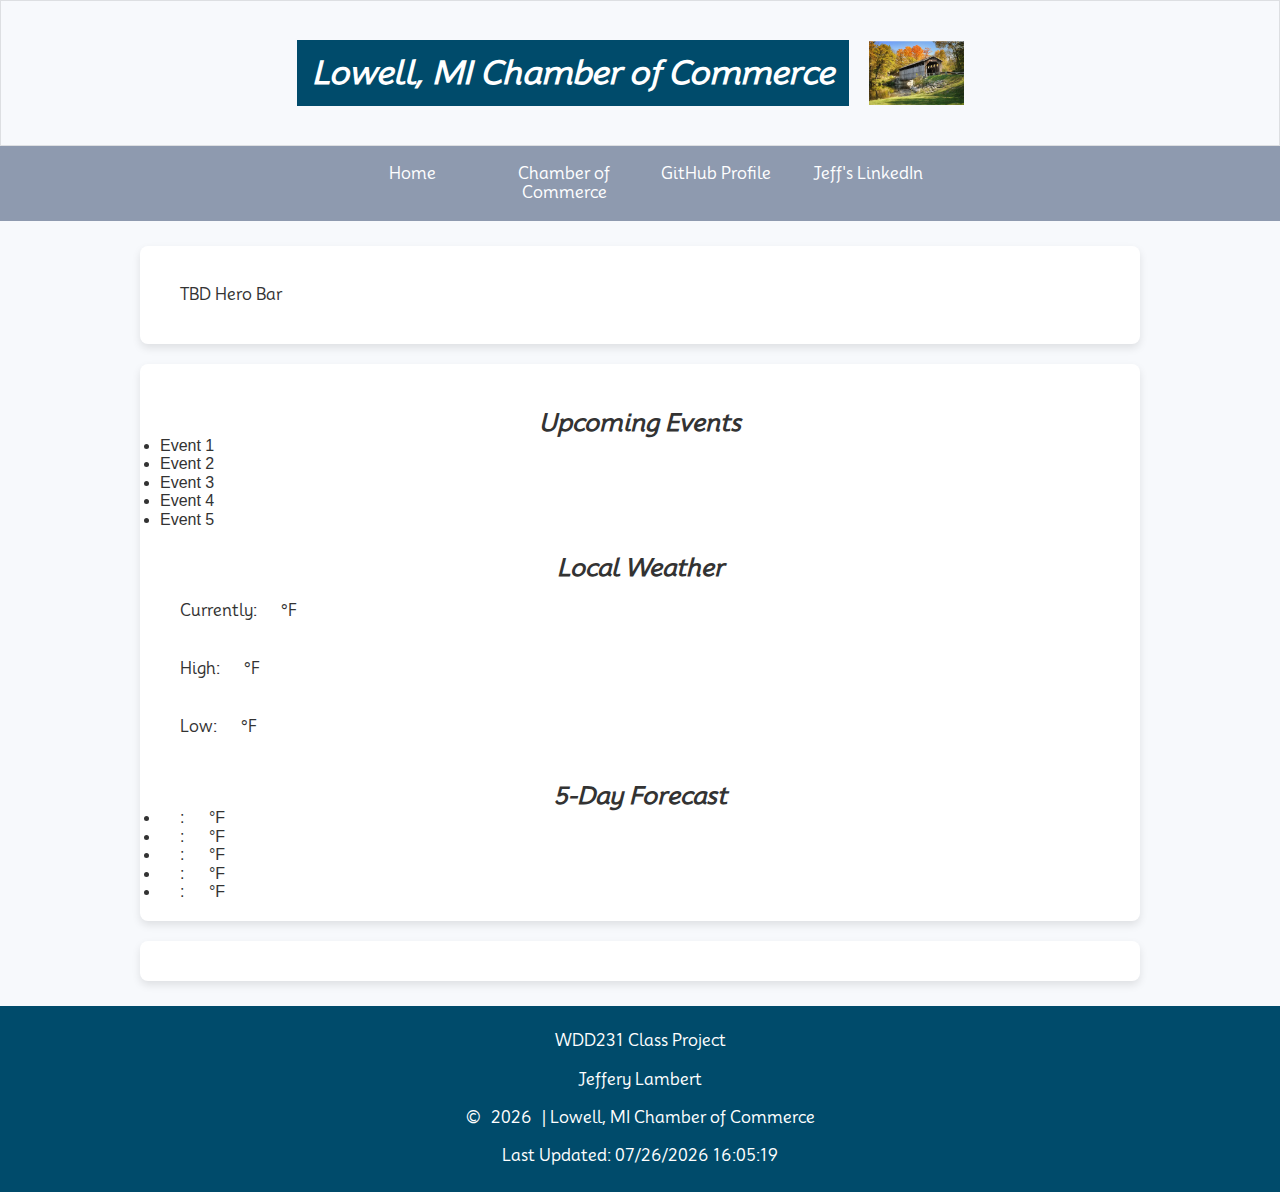
==== chamber/index.html @ c0307c0e "Beginning of Week 3 work on the chamber website. Placeholders in most spots, will work out the remai" ====
<!DOCTYPE html>
<html lang="en">
<head>
    <meta charset="UTF-8">
    <meta name="viewport" content="width=device-width, initial-scale=1.0">

    <meta name="author" content="Jeff Lambert">
    <meta name="description" content="WDD 231 - Jeff Lambert - Directory, Chamber of Commerce">
    <title>WDD 231 - Chamber Directory - Jeff Lambert</title>

    <!-- Facebook meta tagging -->
    <meta property="og:title" content="WDD 231 - Chamber of Commerce Home Page - Jeff Lambert">
    <meta property="og:image" content="https://lamberj1986.github.io/wdd231/chamber/images/lowell-mi-bridge.webp">
    <meta property="og:type" content="website">
    <meta property="og:url" content="https://lamberj1986.github.io/wdd231/chamber/index.html">

    <!-- Favicon Link -->
    <link rel="icon" href="images/lowell.ico">

    <!-- CSS Links -->
    <link rel="stylesheet" href="styles/chamber.css">
    <link rel="stylesheet" href="../styles/base.css">
    <link rel="stylesheet" href="../styles/normalize.css">

    <!-- Fonts Import -->
    <link rel="preconnect" href="https://fonts.googleapis.com">
    <link rel="preconnect" href="https://fonts.gstatic.com" crossorigin>
    <link href="https://fonts.googleapis.com/css2?family=Merriweather:ital,wght@0,300;0,400;0,700;0,900;1,300;1,400;1,700;1,900&family=Mooli&family=Oswald:wght@200..700&display=swap" rel="stylesheet">

    <!-- JS Links -->
    <script defer="" src="scripts/chamber.js"></script>
</head>
<body>
    <header>
        <!-- Hamburger Menu Button -->
        <button class="hamburger" aria-label="Menu" aria-expanded="false" aria-controls="nav-menu">
            <span class="bar"></span>
            <span class="bar"></span>
            <span class="bar"></span>
        </button>
        <h1>Lowell, MI Chamber of Commerce</h1>
        <img src="images/lowell-mi-bridge.webp" alt="Lowell, MI Famous Wooden Bridge" width="95">
    </header>

    <nav>
        <ul id="nav-menu">
            <li><a href="https://lamberj1986.github.io/wdd231/index.html">Home</a></li>
            <li><a href="https://lamberj1986.github.io/wdd231/chamber/directory.html">Chamber of Commerce</a></li>
            <li><a href="https://github.com/lamberj1986">GitHub Profile</a></li>
            <li><a href="https://www.linkedin.com/in/jefferylambert">Jeff's LinkedIn</a></li>
        </ul>
    </nav>

    <main>
        <section id="heroBar">
            <p>TBD Hero Bar</p>
        </section>
        <section id="eventsWeather">
            <div id="events">
                <h2>Upcoming Events</h2>
                <ul>
                    <li>Event 1</li>
                    <li>Event 2</li>
                    <li>Event 3</li>
                    <li>Event 4</li>
                    <li>Event 5</li>
                </ul>
            </div>
            <div id="currentWeather">
                <h2>Local Weather</h2>
                <p>Currently: <span id="currentTemp"></span>°F</p>
                <p>High: <span id="highTemp"></span>°F</p>
                <p>Low: <span id="lowTemp"></span>°F</p>
            </div>
            <div id="weatherForecast">
                <h2>5-Day Forecast</h2>
                <ul>
                    <li><span id="day1"></span>: <span id="day1Temp"></span>°F</li>
                    <li><span id="day2"></span>: <span id="day2Temp"></span>°F</li>
                    <li><span id="day3"></span>: <span id="day3Temp"></span>°F</li>
                    <li><span id="day4"></span>: <span id="day4Temp"></span>°F</li>
                    <li><span id="day5"></span>: <span id="day5Temp"></span>°F</li>
                </ul>
            </div>
        </section>
        <section id="topThree" class="grid">
            <!-- Top 3 member cards will be dynamically inserted here -->
        </section>
    </main>

    <footer>
        <p>WDD231 Class Project</p>
        <p>Jeffery Lambert</p>
        <p>©<span id="currentYear"></span>| Lowell, MI Chamber of Commerce</p>
        <p><span id="lastModified"></span></p>
    </footer>
</body>
</html>
---- chamber/styles/chamber.css ----
/* Colors */
:root {
    --primary-color: #004b6b; 
    --secondary-color: #8e9aaf; 
    --accent-color: #a2d5f2;
    --background-color: #f7f9fc;
    --text-color: #333333;
  }
  
/* Apply fonts */
@import url('https://fonts.googleapis.com/css2?family=Poppins&family=Mooli&display=swap');

/* General Styles */
body {
    font-family: 'Poppins', sans-serif;
    background-color: var(--background-color);
    color: var(--text-color);
    margin: 0;
    padding: 0;
}

header, footer {
    background-color: var(--primary-color);
    color: white;
    text-align: center;
    padding: 1rem 0;
}

/* Hamburger menu styling */
.hamburger {
    display: none;
    flex-direction: column;
    gap: 4px;
    background: none;
    border: none;
    cursor: pointer;
}

.hamburger .bar {
    width: 25px;
    height: 3px;
    background-color: var(--text-color);
}

/* Grid/List View Styling */
#directory {
    display: grid;
    gap: 10px;
    margin: 10px;
    max-width: 90%;
}

#directory.grid {
    grid-template-columns: repeat(auto-fill, minmax(250px, 1fr));
}

#directory.list {
    grid-template-columns: 1fr;
}

/* Member Card Styling */
.member-card {
    border: 1px solid var(--secondary-color);
    border-radius: 8px;
    padding: 0.1rem;
    background-color: white;
    text-align: center;
    box-shadow: 0 4px 6px rgba(0, 0, 0, 0.1);
    width: 275px;
    height: 275px;
    overflow: hidden;
}

.member-card img {
    max-width: 100%;
    height: auto;
    border-radius: 4px;
    margin: -1.5rem;
    padding: 25px 0 10px 0;
}

.member-card h2 {
    margin: 1rem;
}

.member-card p {
    margin: -1.6rem 0;
}

/* View Toggle */
.view-toggle {
    text-align: center;
    margin: 20px;
}

.view-toggle button {
    margin: 0 5px;
    padding: 0.5rem 1rem;
    background-color: var(--accent-color);
    border: none;
    border-radius: 4px;
    cursor: pointer;
}

.view-toggle button:hover {
    background-color: var(--secondary-color);
    color: white;
}

/* Media Queries for Small Screens */
@media (max-width: 768px) {
    #directory {
        grid-template-columns: 1fr; 
    }

    .member-card {
        width: 100%; 
        height: 14rem; 
    }

    .hamburger {
        display: flex;
    }

    #nav-menu {
        display: none;
        flex-direction: column;
        background-color: var(--background-color);
        position: absolute;
        top: 60px;
        left: 0;
        width: 100%;
    }

    #nav-menu.active {
        display: flex;
    }
}
---- styles/base.css ----
/* Colors */
:root {
  --primary-color: #004b6b; 
  --secondary-color: #8e9aaf; 
  --accent-color: #a2d5f2;
  --background-color: #f7f9fc;
  --text-color: #333333;
}

/* Apply fonts */
@import url('https://fonts.googleapis.com/css2?family=Poppins&family=Mooli&display=swap');

/* Base Styles */
* {
  margin: 0;
  padding: 0;
  box-sizing: border-box;
}

body {
  margin: 0;
  background-color: var(--background-color);
  color: var(--text-color);
}

h1, h2 {
  font-family: "Mooli", sans-serif;
  font-weight: 900;
  font-style: italic;
  text-align: center;
}

h1 {
  color: white;
  font-size: 2rem;
}

h2 {
  margin: 25px 0 0;
}

p, figcaption, span, a {
  font-family: "Mooli", sans-serif;
  font-weight: 300;
  font-style: normal;
}

p {
  padding: 20px;
}

span {
  padding: 10px;
}

figcaption {
  text-align: center;
  font-style: italic;
}

/* Links */
a {
  color: white;
  text-decoration: none;
}

a:hover {
  color: var(--hover-color);
  text-decoration: underline;
}

li a {
  color: blue;
  text-decoration: underline;
}

li a:visited {
  color: purple;
}

/* Images */
img {
  margin: 20px;
  border: 1px gray solid;
  /* height: 200px; */
}

/* Header */
header {
  background-color: var(--background-color);
  color: white;
  display: flex;
  align-items: center;
  justify-content: center;
  text-align: center;
  padding: 20px;
  border: 1px solid rgba(0, 0, 0, 0.1);
  margin: 0;
}

header h1 {
  margin: 0;
  padding: 15px;
  height: 100%;
  background-color: var(--primary-color);
  font: 1.8rem;
}

/* Navigation */
nav {
  display: flex;
  justify-content: space-around;
  height: 75px;
  align-items: center;
  padding: 10px 0;
  background-color: var(--secondary-color);
}

nav ul {
  display: flex;
  list-style-type: none;
  padding: 0;
  margin: 0;
}

nav a {
  display: block;
  color: #fff;
  text-align: center;
  padding: 10px 20px;
  text-decoration: none;
}

nav a:hover {
  text-decoration: overline;
  background-color: var(--accent-color);
}

.active {
  color: yellow;
}

/* Larger Views */
@media (min-width: 640px) {
  nav ul {
      display: flex;
  }
  nav ul li {
      flex: 1 1 100%;
  }
}

/* Hamburger Menu */
.hamburger {
  display: none;
}

@media (max-width: 640px) {
  .hamburger {
      display: block;
  }

  #nav-menu {
      display: none;
      flex-direction: column;
      width: 100%;
      background-color: var(--secondary-color);
  }

  #nav-menu.show {
      display: flex;
  }
}

/* Style for the active menu item */
#nav-menu a.active {
  font-weight: bold;
  color: var(--primary-color);
  border-bottom: 2px solid var(--accent-color);
}

/* Section Styling */
section {
  margin: 20px auto;
  padding: 20px;
  max-width: 1000px;
  border-radius: 8px;
  box-shadow: 0px 4px 8px rgba(0, 0, 0, 0.1);
  background-color: white;
}

/* Two-Column Layout */
.specialDisp {
  display: flex;
  flex-wrap: wrap;
  gap: 20px;
}

.twoCol {
  display: flex;
  flex-direction: column; 
  gap: 20px;
  flex: 1 1 100%; 
}

.twoCol h2 {
  background-color: var(--primary-color);
  color: white;
  padding: 10px;
  margin: -16px -16px 16px;
  text-align: center;
  border-top-left-radius: 8px;
  border-top-right-radius: 8px;
}

.oneCol {
  width: 100%; 
  margin-top: 20px; 
}

/* Large screens - Display sections side by side */
@media (min-width: 1024px) {
  .twoCol {
    flex-direction: column; 
    flex: 1 1 48%; 
  }

  .oneCol {
    width: 100%; 
  }
}

/* Small screens - Stack sections vertically */
@media (max-width: 640px) {
  .specialDisp {
    flex-direction: column;
  }
}

/* Course List as Button Grid */
#courseList {
  display: grid;
  grid-template-columns: repeat(auto-fit, minmax(120px, 1fr));
  gap: 16px;
  padding: 0;
  margin-top: 10px;
  list-style-type: none;
}

#courseList li {
  display: flex;
  align-items: center;
  justify-content: center;
  padding: 2.5rem 1.25rem;
  background-color: var(--secondary-color);
  color: white;
  border-radius: 8px;
  text-align: center;
  font-size: 0.9rem;
  font-weight: bold;
  height: 50px;
  line-height: 1.2;
  cursor: pointer;
  transition: background-color 0.3s ease;
}

#courseList li:hover {
  background-color: var(--accent-color);
}

.filter-buttons {
  display: flex;
  justify-content: center;
  gap: 10px;
  margin-top: 20px;
}

.filter-buttons button {
  padding: 10px 20px;
  font-size: 1rem;
  background-color: var(--primary-color);
  color: white;
  border: none;
  border-radius: 8px;
  cursor: pointer;
  transition: background-color 0.3s ease;
}

.filter-buttons button:hover {
  background-color: var(--accent-color);
}

/* Course Status */
.completed, #courseList .completed {
  color: white;
  font-weight: bold;
  background-color: #6ba368;
}

.incomplete, #courseList .incomplete {
  color: white;
  font-weight: normal;
  background-color: #d9534f;
}

/* Main Layout */
main {
  margin: 25px 15px;
  min-height: 600px;
  max-width: 98%;
  display: grid;
  grid-template-columns: 1fr 1fr 1fr;
  grid-gap: 10px;
}

@media (max-width: 1000px) {
  #city-info {
      display: block;
  }

  figcaption {
      text-align: left !important;
      padding-left: 30px;
  }
}

/* Footer */
footer {
  display: flex;
  justify-content: center;
  flex-direction: column;
  align-items: center;
  background-color: var(--primary-color);
  color: white;
}

footer p {
  padding: 10px;
  margin: 0;
}

/* Weather Card Styles */
.weather-card {
  width: 200px;
  height: 295px;
  padding: 8px;
  margin: 5px;
  border-radius: 8px;
  display: flex;
  flex-direction: column;
  align-items: center;
  justify-content: space-between;
  background-color: var(#fff);
  transition: background-color 0.3s ease;

  box-shadow: 0 2px 4px rgba(0, 0, 0, 0.1);
  text-align: center;
  overflow: hidden;
}

.weather-card h3 {
  background-color: var(--primary-color);
  color: white;
  padding: 10px;
  text-align: center;
  border-top-left-radius: 8px;
  border-top-right-radius: 8px;
}

.weather-icon {
  width: 75px;
  height: 75px;
  display: block;
  margin: 10px auto;
}

.weather-card p {
  font-size: 16px;
  line-height: 15px;
  margin: -1.75rem 0;
}

.weather-card #weather-info {
  font-size: 1rem;
  color: var(--secondary-color);
}
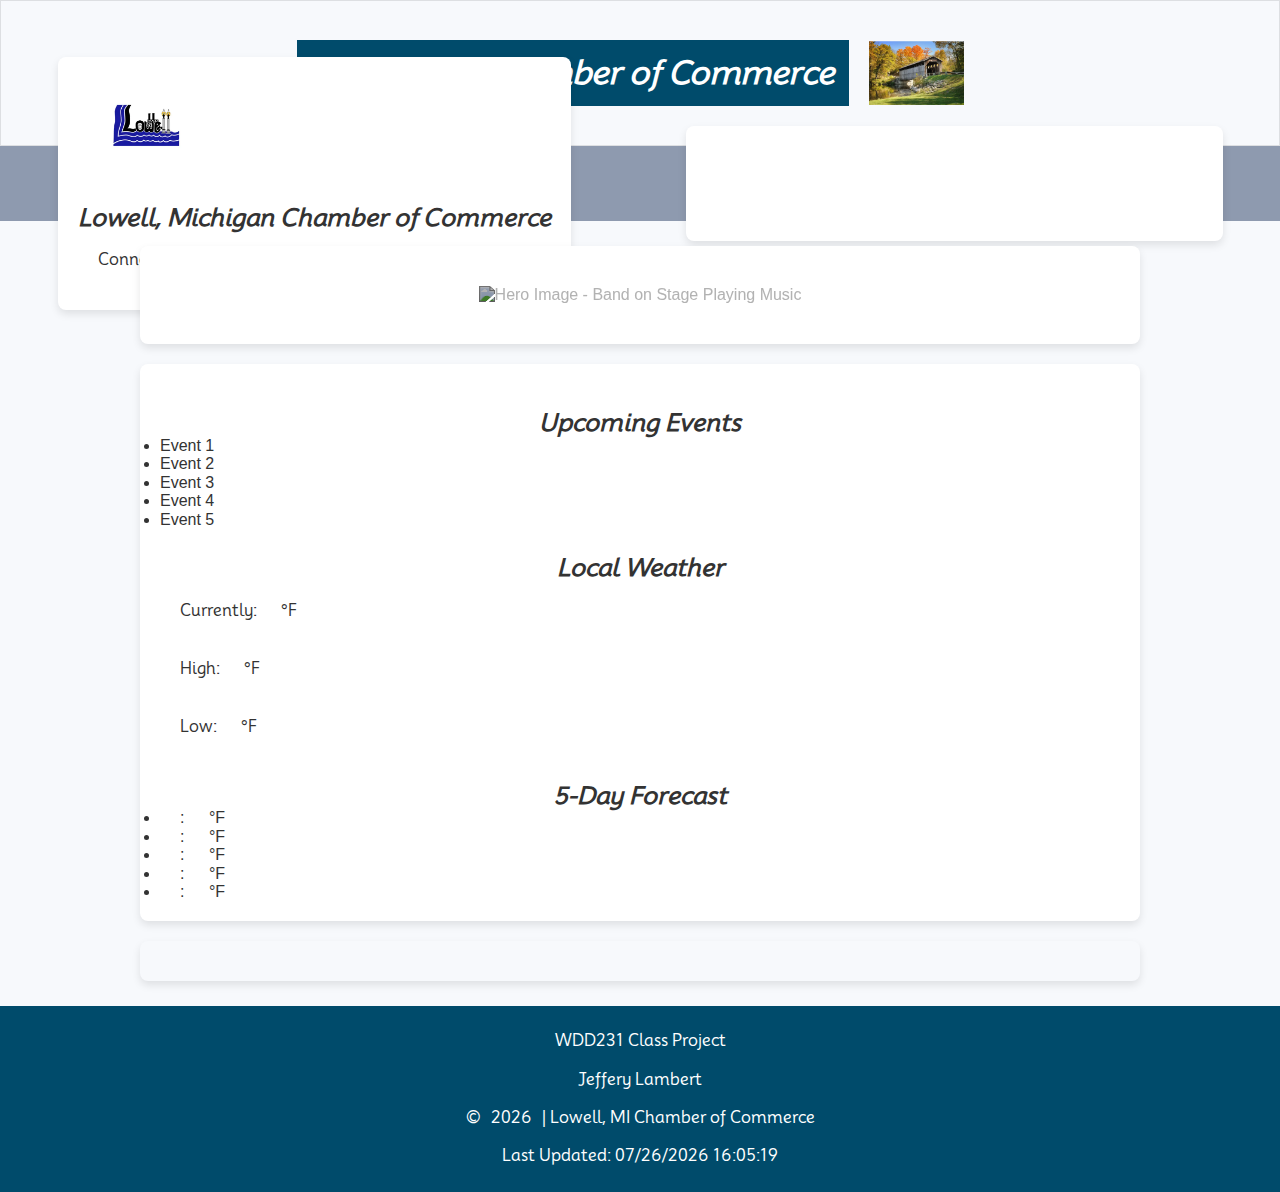
==== commit 1a98fa78: "Continued work on week 3 items. Work in progress, need to debug the top three businesses being displ" ====
--- a/chamber/index.html
+++ b/chamber/index.html
@@ -43,17 +43,31 @@
     </header>
 
     <nav>
-        <ul id="nav-menu">
-            <li><a href="https://lamberj1986.github.io/wdd231/index.html">Home</a></li>
-            <li><a href="https://lamberj1986.github.io/wdd231/chamber/directory.html">Chamber of Commerce</a></li>
-            <li><a href="https://github.com/lamberj1986">GitHub Profile</a></li>
-            <li><a href="https://www.linkedin.com/in/jefferylambert">Jeff's LinkedIn</a></li>
-        </ul>
+        <section id="rightNav">
+            <div>
+                <img src="images/lowell-mi-logo.webp" alt="Lowell, MI Chamber of Commerce Logo" width="95">
+            </div>
+            <div>
+                <h2>Lowell, Michigan Chamber of Commerce</h2>
+                <p>Connecting Business and Community</p>
+            </div>
+        </section>
+        <section id="leftNav">    
+            <ul id="nav-menu">
+                <li><a href="https://lamberj1986.github.io/wdd231/chamber/index.html">Home</a></li>
+                <li><a href="https://lamberj1986.github.io/wdd231/chamber/directory.html">Directory</a></li>
+                <li><a href="https://lamberj1986.github.io/wdd231/chamber/index.html">Join - Coming Soon</a></li>
+                <li><a href="https://www.google.com/">Discover</a></li>
+            </ul>
+        </section>
     </nav>
 
     <main>
         <section id="heroBar">
-            <p>TBD Hero Bar</p>
+            <img src="https://picsum.photos/id/452/1538/1020/?blur=3" alt="Hero Image - Band on Stage Playing Music" id="heroImage">
+            
+            <!-- Additional documentation found here: https://picsum.photos/ 
+                Fullsize image: https://picsum.photos/id/452/4096/2722/ -->
         </section>
         <section id="eventsWeather">
             <div id="events">
--- a/chamber/styles/chamber.css
+++ b/chamber/styles/chamber.css
@@ -5,7 +5,7 @@
     --accent-color: #a2d5f2;
     --background-color: #f7f9fc;
     --text-color: #333333;
-  }
+}
   
 /* Apply fonts */
 @import url('https://fonts.googleapis.com/css2?family=Poppins&family=Mooli&display=swap');
@@ -40,6 +40,30 @@
     width: 25px;
     height: 3px;
     background-color: var(--text-color);
+}
+
+/* Hero Bar Styling */
+#heroBar {
+    position: relative;
+    text-align: center;
+    color: white;
+}
+
+#heroImage {
+    width: 100%;
+    height: auto;
+    object-fit: cover;
+    filter: brightness(0.7);
+}
+
+#heroBar h1 {
+    position: absolute;
+    top: 50%;
+    left: 50%;
+    transform: translate(-50%, -50%);
+    font-size: 2rem;
+    font-weight: bold;
+    text-shadow: 2px 2px 4px rgba(0, 0, 0, 0.7);
 }
 
 /* Grid/List View Styling */
@@ -87,6 +111,37 @@
     margin: -1.6rem 0;
 }
 
+/* Top Three Section */
+#topThree {
+    display: grid;
+    grid-template-columns: repeat(auto-fit, minmax(250px, 1fr));
+    gap: 20px;
+    padding: 20px;
+    background-color: var(--background-color);
+}
+
+#topThree .member-card {
+    padding: 1rem;
+    background-color: var(--accent-color);
+    color: var(--primary-color);
+    border: 1px solid var(--secondary-color);
+    border-radius: 8px;
+    text-align: center;
+    transition: transform 0.3s ease, box-shadow 0.3s ease;
+}
+
+#topThree .member-card:hover {
+    transform: scale(1.05);
+    box-shadow: 0 4px 8px rgba(0, 0, 0, 0.2);
+}
+
+#topThree .member-card img {
+    max-width: 100%;
+    height: auto;
+    border-radius: 4px;
+    margin-bottom: 0.5rem;
+}
+
 /* View Toggle */
 .view-toggle {
     text-align: center;
@@ -113,6 +168,10 @@
         grid-template-columns: 1fr; 
     }
 
+    #topThree {
+        grid-template-columns: 1fr;
+    }
+
     .member-card {
         width: 100%; 
         height: 14rem; 
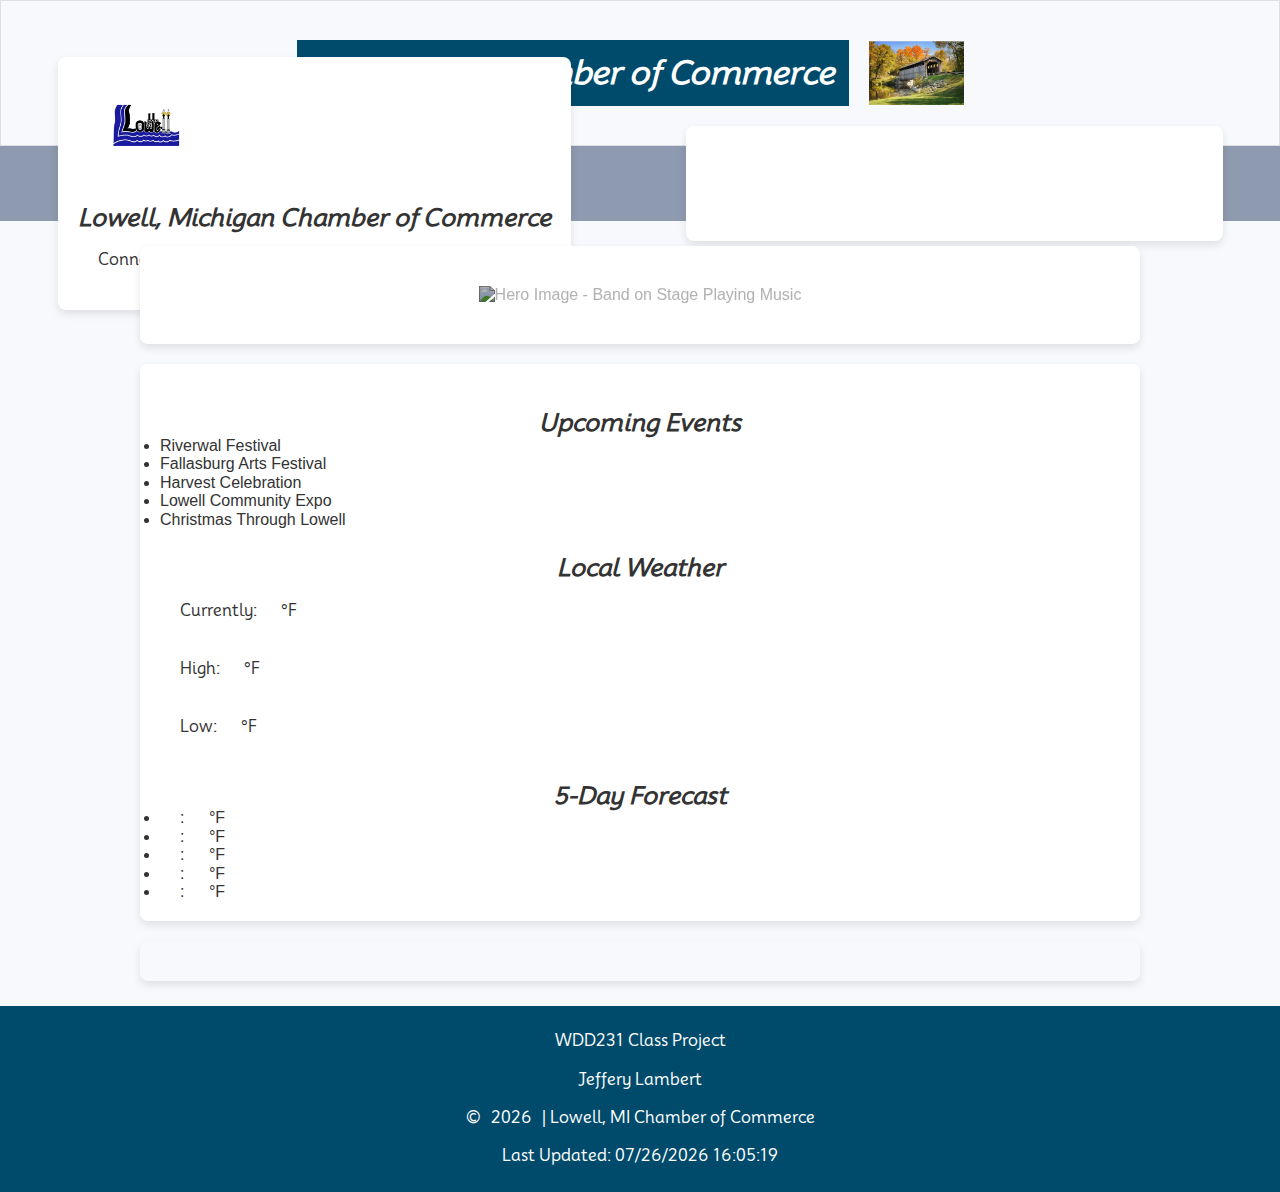
==== commit 8c2a4584: "Publishing week 3 changes knowing there are still issues with the weather and business data." ====
--- a/chamber/index.html
+++ b/chamber/index.html
@@ -73,11 +73,11 @@
             <div id="events">
                 <h2>Upcoming Events</h2>
                 <ul>
-                    <li>Event 1</li>
-                    <li>Event 2</li>
-                    <li>Event 3</li>
-                    <li>Event 4</li>
-                    <li>Event 5</li>
+                    <li>Riverwal Festival</li>
+                    <li>Fallasburg Arts Festival</li>
+                    <li>Harvest Celebration</li>
+                    <li>Lowell Community Expo</li>
+                    <li>Christmas Through Lowell</li>
                 </ul>
             </div>
             <div id="currentWeather">
--- a/chamber/styles/chamber.css
+++ b/chamber/styles/chamber.css
@@ -50,8 +50,8 @@
 }
 
 #heroImage {
-    width: 100%;
-    height: auto;
+    width: 95%;
+    height: 350px;
     object-fit: cover;
     filter: brightness(0.7);
 }
@@ -113,26 +113,22 @@
 
 /* Top Three Section */
 #topThree {
-    display: grid;
-    grid-template-columns: repeat(auto-fit, minmax(250px, 1fr));
+    display: flex;
+    flex-wrap: wrap;
+    justify-content: center;
     gap: 20px;
     padding: 20px;
     background-color: var(--background-color);
 }
 
 #topThree .member-card {
+    flex: 1 1 calc(33% - 20px);
+    max-width: 300px;
+    background-color: var(--accent-color);
     padding: 1rem;
-    background-color: var(--accent-color);
-    color: var(--primary-color);
-    border: 1px solid var(--secondary-color);
-    border-radius: 8px;
-    text-align: center;
-    transition: transform 0.3s ease, box-shadow 0.3s ease;
-}
-
-#topThree .member-card:hover {
-    transform: scale(1.05);
-    box-shadow: 0 4px 8px rgba(0, 0, 0, 0.2);
+    border-radius: 8px;
+    text-align: center;
+    box-shadow: 0 4px 8px rgba(0, 0, 0, 0.1);
 }
 
 #topThree .member-card img {
@@ -168,13 +164,8 @@
         grid-template-columns: 1fr; 
     }
 
-    #topThree {
-        grid-template-columns: 1fr;
-    }
-
-    .member-card {
-        width: 100%; 
-        height: 14rem; 
+    #topThree .member-card {
+        flex: 1 1 100%;
     }
 
     .hamburger {
@@ -194,4 +185,70 @@
     #nav-menu.active {
         display: flex;
     }
-}+}
+
+/* Weather/Events Section */
+.flex-container {
+    display: flex;
+    flex-wrap: wrap;
+    gap: 20px;
+}
+
+#events {
+    flex: 1;
+}
+
+.weather-card {
+    flex: 1;
+    padding: 1rem;
+    background-color: var(--accent-color);
+    border: 1px solid var(--secondary-color);
+    border-radius: 8px;
+    box-shadow: 0 4px 6px rgba(0, 0, 0, 0.1);
+}
+
+/* Weather Card Styles */
+.weather-card {
+    width: 200px;
+    height: 295px;
+    padding: 8px;
+    margin: 5px;
+    border-radius: 8px;
+    display: flex;
+    flex-direction: column;
+    align-items: center;
+    justify-content: space-between;
+    background-color: var(#fff);
+    transition: background-color 0.3s ease;
+  
+    box-shadow: 0 2px 4px rgba(0, 0, 0, 0.1);
+    text-align: center;
+    overflow: hidden;
+  }
+  
+  .weather-card h3 {
+    background-color: var(--primary-color);
+    color: white;
+    padding: 10px;
+    text-align: center;
+    border-top-left-radius: 8px;
+    border-top-right-radius: 8px;
+  }
+  
+  .weather-icon {
+    width: 75px;
+    height: 75px;
+    display: block;
+    margin: 10px auto;
+  }
+  
+  .weather-card p {
+    font-size: 16px;
+    line-height: 15px;
+    margin: -1.75rem 0;
+  }
+  
+  .weather-card #weather-info {
+    font-size: 1rem;
+    color: var(--secondary-color);
+  }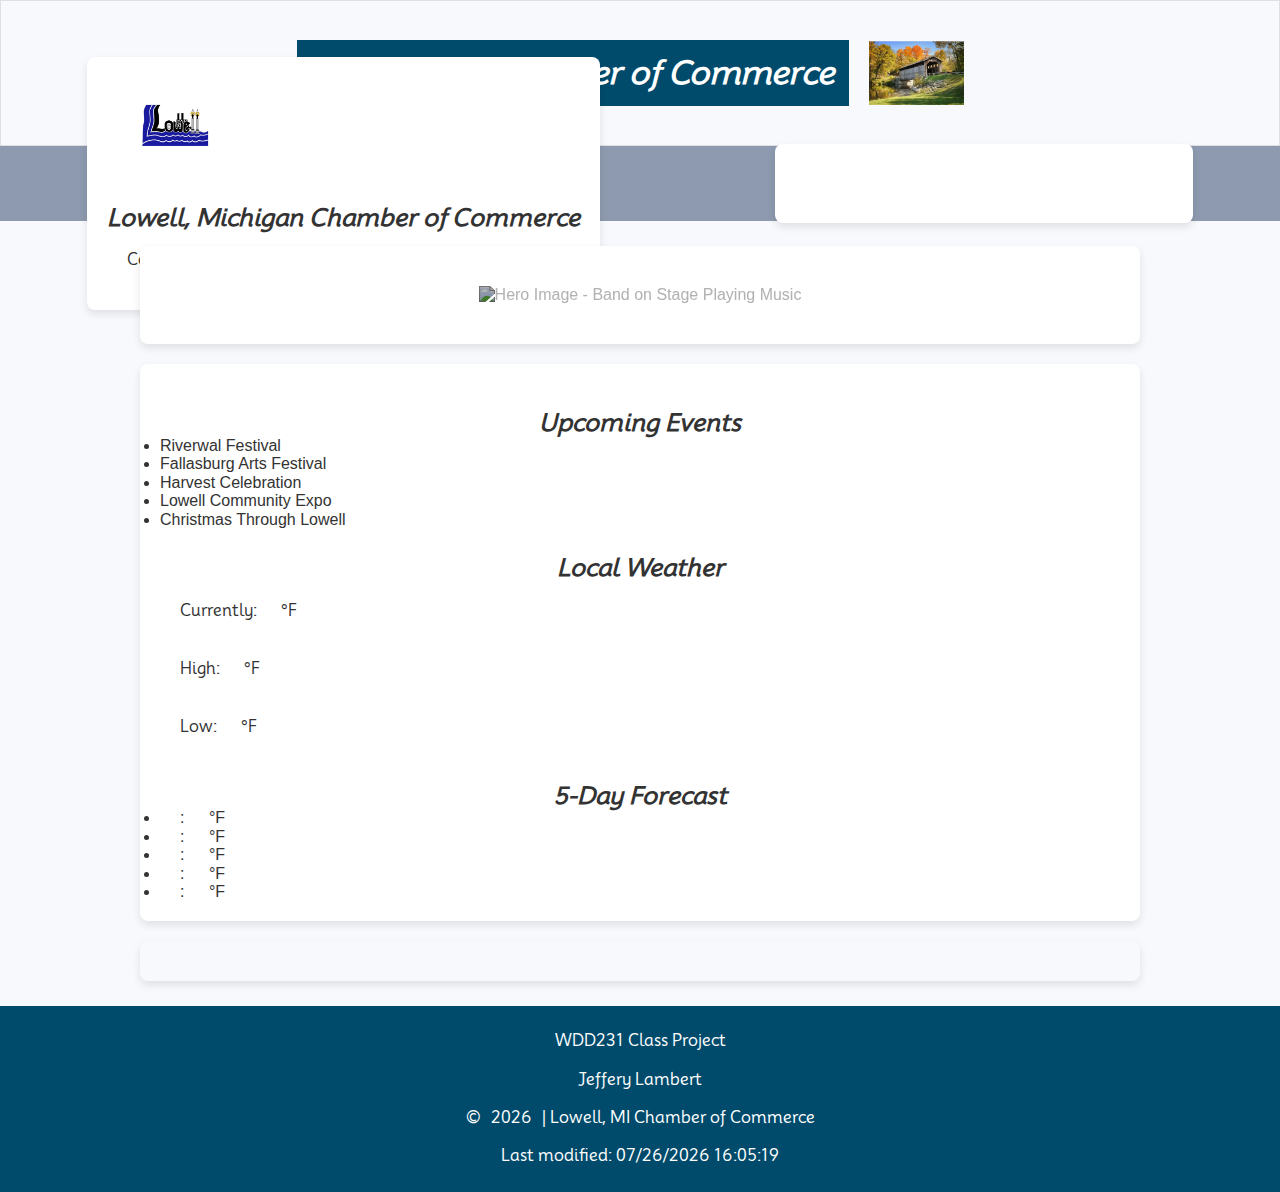
==== commit 01ae9258: "Update for Week 4 items. Changed to individual JS files for each of the chamber pages instead of one" ====
--- a/chamber/index.html
+++ b/chamber/index.html
@@ -28,7 +28,8 @@
     <link href="https://fonts.googleapis.com/css2?family=Merriweather:ital,wght@0,300;0,400;0,700;0,900;1,300;1,400;1,700;1,900&family=Mooli&family=Oswald:wght@200..700&display=swap" rel="stylesheet">
 
     <!-- JS Links -->
-    <script defer="" src="scripts/chamber.js"></script>
+    <script defer="" src="scripts/index.js"></script>
+    <script defer src="scripts/getdates.js"></script>
 </head>
 <body>
     <header>
@@ -56,7 +57,7 @@
             <ul id="nav-menu">
                 <li><a href="https://lamberj1986.github.io/wdd231/chamber/index.html">Home</a></li>
                 <li><a href="https://lamberj1986.github.io/wdd231/chamber/directory.html">Directory</a></li>
-                <li><a href="https://lamberj1986.github.io/wdd231/chamber/index.html">Join - Coming Soon</a></li>
+                <li><a href="https://lamberj1986.github.io/wdd231/chamber/join.html">Join</a></li>
                 <li><a href="https://www.google.com/">Discover</a></li>
             </ul>
         </section>
--- a/chamber/styles/chamber.css
+++ b/chamber/styles/chamber.css
@@ -185,6 +185,21 @@
     #nav-menu.active {
         display: flex;
     }
+
+    #membership-cards {
+        display: flex;
+        justify-content: space-around;
+    }
+
+    form {
+        padding: 30px;
+    }
+    label {
+        font-size: 1.1rem;
+    }
+    input[type="submit"] {
+        font-size: 1.1rem;
+    }
 }
 
 /* Weather/Events Section */
@@ -251,4 +266,122 @@
   .weather-card #weather-info {
     font-size: 1rem;
     color: var(--secondary-color);
-  }+  }
+
+  /* Membership Joining Styling */
+  .member-card {
+    opacity: 0;
+    transform: translateY(20px);
+    transition: all 0.5s ease-in-out;
+    cursor: pointer;
+    padding: 20px;
+    border: 1px solid #ccc;
+    margin: 10px;
+}
+
+.modal {
+    display: none;
+    position: fixed;
+    z-index: 1;
+    left: 0;
+    top: 0;
+    width: 100%;
+    height: 100%;
+    overflow: auto;
+    background-color: rgba(0, 0, 0, 0.5);
+}
+
+.modal-content {
+    background-color: white;
+    margin: 10% auto;
+    padding: 20px;
+    border: 1px solid #888;
+    width: 80%;
+}
+
+.close {
+    color: #aaa;
+    float: right;
+    font-size: 28px;
+    font-weight: bold;
+    cursor: pointer;
+}
+
+/* General Form Styles */
+form {
+    max-width: 600px;
+    margin: 0 auto;
+    padding: 20px;
+    border: 1px solid #ddd;
+    border-radius: 8px;
+    background-color: #f9f9f9;
+    box-shadow: 0 4px 6px rgba(0, 0, 0, 0.1);
+}
+
+/* Form Labels */
+label {
+    display: flex;
+    flex-direction: column;
+    margin-bottom: 15px;
+    font-size: 1rem;
+    color: #333;
+}
+
+/* Input Fields */
+input[type="text"],
+input[type="email"],
+input[type="tel"],
+select,
+textarea {
+    width: 100%;
+    padding: 10px;
+    margin-top: 5px;
+    border: 1px solid #ccc;
+    border-radius: 4px;
+    font-size: 1rem;
+    font-family: Arial, sans-serif;
+    box-sizing: border-box;
+}
+
+/* Placeholder and Focus States */
+input::placeholder {
+    font-style: italic;
+    color: #999;
+}
+
+input:focus,
+select:focus,
+textarea:focus {
+    border-color: #007BFF;
+    outline: none;
+    box-shadow: 0 0 5px rgba(0, 123, 255, 0.5);
+}
+
+/* Submit Button */
+input[type="submit"] {
+    width: 100%;
+    padding: 10px 15px;
+    font-size: 1rem;
+    font-weight: bold;
+    color: white;
+    background-color: #007BFF;
+    border: none;
+    border-radius: 4px;
+    cursor: pointer;
+    transition: background-color 0.3s ease;
+}
+
+input[type="submit"]:hover {
+    background-color: #0056b3;
+}
+
+/* Textarea */
+textarea {
+    resize: vertical;
+    min-height: 100px;
+}
+
+/* Membership Level Select */
+select {
+    cursor: pointer;
+}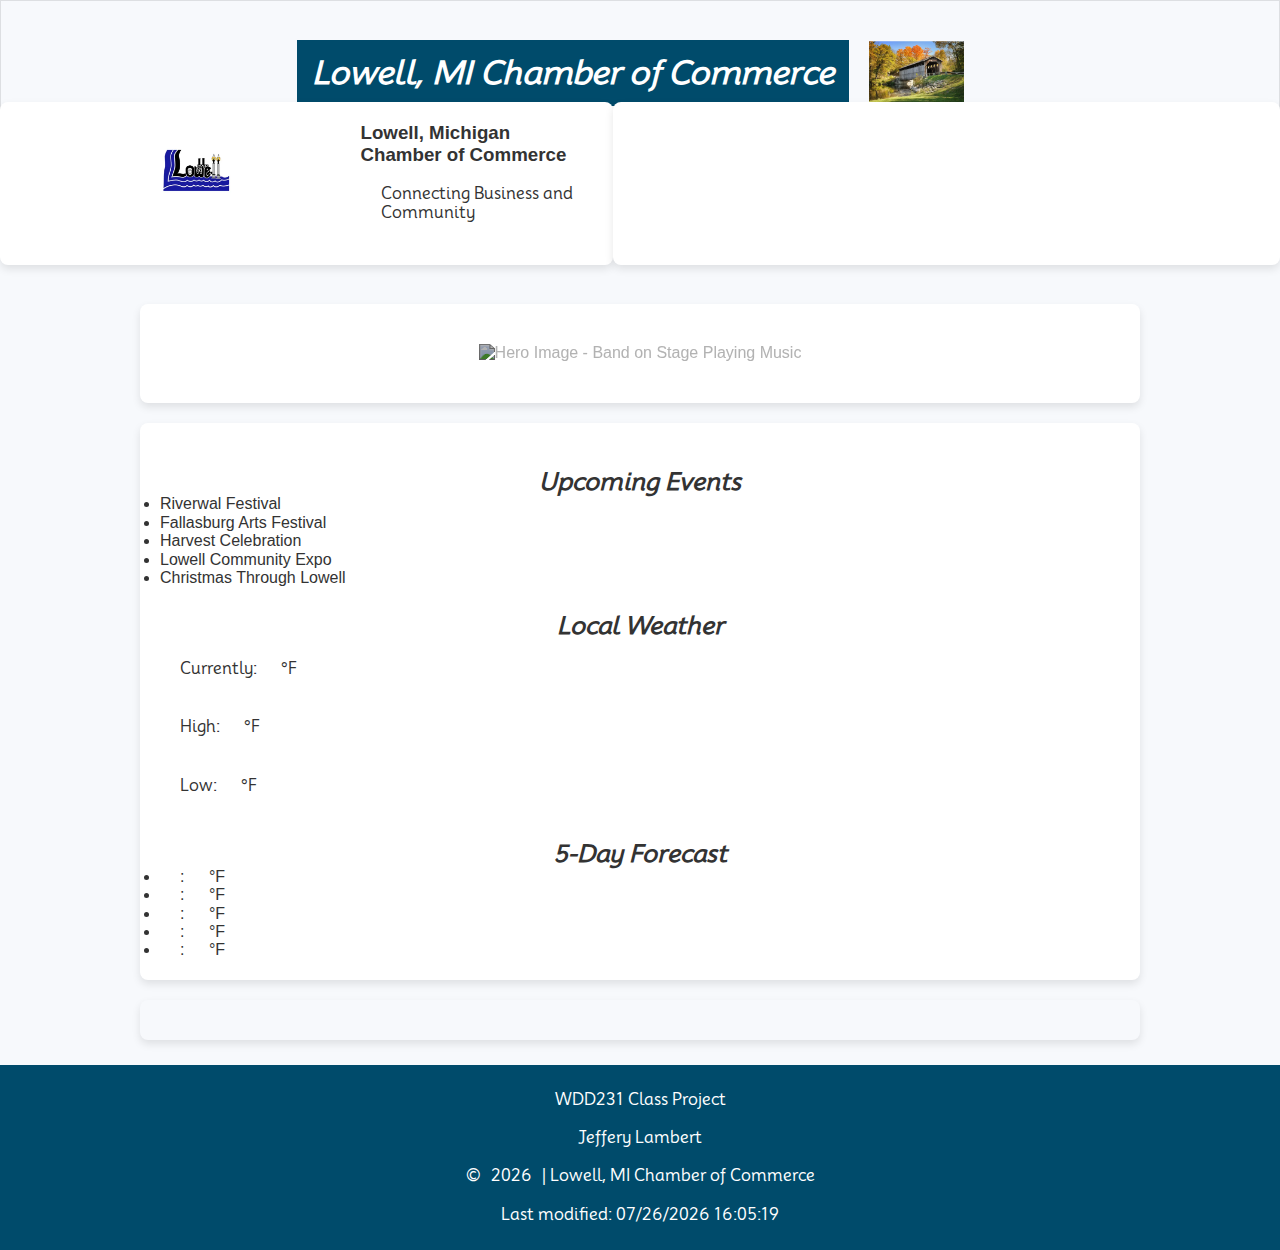
==== commit adfc1ff6: "Updates to fix the nav image overlap across all Chamber pages." ====
--- a/chamber/index.html
+++ b/chamber/index.html
@@ -1,113 +1,113 @@
 <!DOCTYPE html>
 <html lang="en">
-<head>
-    <meta charset="UTF-8">
-    <meta name="viewport" content="width=device-width, initial-scale=1.0">
+    <head>
+        <meta charset="UTF-8">
+        <meta name="viewport" content="width=device-width, initial-scale=1.0">
 
-    <meta name="author" content="Jeff Lambert">
-    <meta name="description" content="WDD 231 - Jeff Lambert - Directory, Chamber of Commerce">
-    <title>WDD 231 - Chamber Directory - Jeff Lambert</title>
+        <meta name="author" content="Jeff Lambert">
+        <meta name="description" content="WDD 231 - Jeff Lambert - Home Page, Chamber of Commerce">
+        <title>WDD 231 - Chamber Directory - Jeff Lambert</title>
 
-    <!-- Facebook meta tagging -->
-    <meta property="og:title" content="WDD 231 - Chamber of Commerce Home Page - Jeff Lambert">
-    <meta property="og:image" content="https://lamberj1986.github.io/wdd231/chamber/images/lowell-mi-bridge.webp">
-    <meta property="og:type" content="website">
-    <meta property="og:url" content="https://lamberj1986.github.io/wdd231/chamber/index.html">
+        <!-- Facebook meta tagging -->
+        <meta property="og:title" content="WDD 231 - Chamber of Commerce Home Page - Jeff Lambert">
+        <meta property="og:image" content="https://lamberj1986.github.io/wdd231/chamber/images/lowell-mi-bridge.webp">
+        <meta property="og:type" content="website">
+        <meta property="og:url" content="https://lamberj1986.github.io/wdd231/chamber/index.html">
 
-    <!-- Favicon Link -->
-    <link rel="icon" href="images/lowell.ico">
+        <!-- Favicon Link -->
+        <link rel="icon" href="images/lowell.ico">
 
-    <!-- CSS Links -->
-    <link rel="stylesheet" href="styles/chamber.css">
-    <link rel="stylesheet" href="../styles/base.css">
-    <link rel="stylesheet" href="../styles/normalize.css">
+        <!-- CSS Links -->
+        <link rel="stylesheet" href="styles/chamber.css">
+        <link rel="stylesheet" href="../styles/base.css">
+        <link rel="stylesheet" href="../styles/normalize.css">
 
-    <!-- Fonts Import -->
-    <link rel="preconnect" href="https://fonts.googleapis.com">
-    <link rel="preconnect" href="https://fonts.gstatic.com" crossorigin>
-    <link href="https://fonts.googleapis.com/css2?family=Merriweather:ital,wght@0,300;0,400;0,700;0,900;1,300;1,400;1,700;1,900&family=Mooli&family=Oswald:wght@200..700&display=swap" rel="stylesheet">
+        <!-- Fonts Import -->
+        <link rel="preconnect" href="https://fonts.googleapis.com">
+        <link rel="preconnect" href="https://fonts.gstatic.com" crossorigin>
+        <link href="https://fonts.googleapis.com/css2?family=Merriweather:ital,wght@0,300;0,400;0,700;0,900;1,300;1,400;1,700;1,900&family=Mooli&family=Oswald:wght@200..700&display=swap" rel="stylesheet">
 
-    <!-- JS Links -->
-    <script defer="" src="scripts/index.js"></script>
-    <script defer src="scripts/getdates.js"></script>
-</head>
-<body>
-    <header>
-        <!-- Hamburger Menu Button -->
-        <button class="hamburger" aria-label="Menu" aria-expanded="false" aria-controls="nav-menu">
-            <span class="bar"></span>
-            <span class="bar"></span>
-            <span class="bar"></span>
-        </button>
-        <h1>Lowell, MI Chamber of Commerce</h1>
-        <img src="images/lowell-mi-bridge.webp" alt="Lowell, MI Famous Wooden Bridge" width="95">
-    </header>
+        <!-- JS Links -->
+        <script defer="" src="scripts/index.js"></script>
+        <script defer src="scripts/getdates.js"></script>
+    </head>
+    <body>
+        <header>
+            <!-- Hamburger Menu Button -->
+            <button class="hamburger" aria-label="Menu" aria-expanded="false" aria-controls="nav-menu">
+                <span class="bar"></span>
+                <span class="bar"></span>
+                <span class="bar"></span>
+            </button>
+            <h1>Lowell, MI Chamber of Commerce</h1>
+            <img src="images/lowell-mi-bridge.webp" alt="Lowell, MI Famous Wooden Bridge" width="95">
+        </header>
 
-    <nav>
-        <section id="rightNav">
-            <div>
-                <img src="images/lowell-mi-logo.webp" alt="Lowell, MI Chamber of Commerce Logo" width="95">
-            </div>
-            <div>
-                <h2>Lowell, Michigan Chamber of Commerce</h2>
-                <p>Connecting Business and Community</p>
-            </div>
-        </section>
-        <section id="leftNav">    
-            <ul id="nav-menu">
-                <li><a href="https://lamberj1986.github.io/wdd231/chamber/index.html">Home</a></li>
-                <li><a href="https://lamberj1986.github.io/wdd231/chamber/directory.html">Directory</a></li>
-                <li><a href="https://lamberj1986.github.io/wdd231/chamber/join.html">Join</a></li>
-                <li><a href="https://www.google.com/">Discover</a></li>
-            </ul>
-        </section>
-    </nav>
+        <nav>
+            <section id="leftNav">
+                <div>
+                    <img src="images/lowell-mi-logo.webp" alt="Lowell, MI Chamber of Commerce Logo" width="95">
+                </div>
+                <div>
+                    <h3>Lowell, Michigan <br>Chamber of Commerce</h3>
+                    <p>Connecting Business and Community</p>
+                </div>
+            </section>
+            <section id="rightNav">    
+                <ul id="nav-menu">
+                    <li><a href="https://lamberj1986.github.io/wdd231/chamber/index.html">Home</a></li>
+                    <li><a href="https://lamberj1986.github.io/wdd231/chamber/directory.html">Directory</a></li>
+                    <li><a href="https://lamberj1986.github.io/wdd231/chamber/join.html">Join</a></li>
+                    <li><a href="https://lamberj1986.github.io/wdd231/chamber/discover.html">Discover</a></li>
+                </ul>
+            </section>
+        </nav>
 
-    <main>
-        <section id="heroBar">
-            <img src="https://picsum.photos/id/452/1538/1020/?blur=3" alt="Hero Image - Band on Stage Playing Music" id="heroImage">
-            
-            <!-- Additional documentation found here: https://picsum.photos/ 
-                Fullsize image: https://picsum.photos/id/452/4096/2722/ -->
-        </section>
-        <section id="eventsWeather">
-            <div id="events">
-                <h2>Upcoming Events</h2>
-                <ul>
-                    <li>Riverwal Festival</li>
-                    <li>Fallasburg Arts Festival</li>
-                    <li>Harvest Celebration</li>
-                    <li>Lowell Community Expo</li>
-                    <li>Christmas Through Lowell</li>
-                </ul>
-            </div>
-            <div id="currentWeather">
-                <h2>Local Weather</h2>
-                <p>Currently: <span id="currentTemp"></span>°F</p>
-                <p>High: <span id="highTemp"></span>°F</p>
-                <p>Low: <span id="lowTemp"></span>°F</p>
-            </div>
-            <div id="weatherForecast">
-                <h2>5-Day Forecast</h2>
-                <ul>
-                    <li><span id="day1"></span>: <span id="day1Temp"></span>°F</li>
-                    <li><span id="day2"></span>: <span id="day2Temp"></span>°F</li>
-                    <li><span id="day3"></span>: <span id="day3Temp"></span>°F</li>
-                    <li><span id="day4"></span>: <span id="day4Temp"></span>°F</li>
-                    <li><span id="day5"></span>: <span id="day5Temp"></span>°F</li>
-                </ul>
-            </div>
-        </section>
-        <section id="topThree" class="grid">
-            <!-- Top 3 member cards will be dynamically inserted here -->
-        </section>
-    </main>
+        <main>
+            <section id="heroBar">
+                <img src="https://picsum.photos/id/452/1538/1020/?blur=3" alt="Hero Image - Band on Stage Playing Music" id="heroImage">
+                
+                <!-- Additional documentation found here: https://picsum.photos/ 
+                    Fullsize image: https://picsum.photos/id/452/4096/2722/ -->
+            </section>
+            <section id="eventsWeather">
+                <div id="events">
+                    <h2>Upcoming Events</h2>
+                    <ul>
+                        <li>Riverwal Festival</li>
+                        <li>Fallasburg Arts Festival</li>
+                        <li>Harvest Celebration</li>
+                        <li>Lowell Community Expo</li>
+                        <li>Christmas Through Lowell</li>
+                    </ul>
+                </div>
+                <div id="currentWeather">
+                    <h2>Local Weather</h2>
+                    <p>Currently: <span id="currentTemp"></span>°F</p>
+                    <p>High: <span id="highTemp"></span>°F</p>
+                    <p>Low: <span id="lowTemp"></span>°F</p>
+                </div>
+                <div id="weatherForecast">
+                    <h2>5-Day Forecast</h2>
+                    <ul>
+                        <li><span id="day1"></span>: <span id="day1Temp"></span>°F</li>
+                        <li><span id="day2"></span>: <span id="day2Temp"></span>°F</li>
+                        <li><span id="day3"></span>: <span id="day3Temp"></span>°F</li>
+                        <li><span id="day4"></span>: <span id="day4Temp"></span>°F</li>
+                        <li><span id="day5"></span>: <span id="day5Temp"></span>°F</li>
+                    </ul>
+                </div>
+            </section>
+            <section id="topThree" class="grid">
+                <!-- Top 3 member cards will be dynamically inserted here -->
+            </section>
+        </main>
 
-    <footer>
-        <p>WDD231 Class Project</p>
-        <p>Jeffery Lambert</p>
-        <p>©<span id="currentYear"></span>| Lowell, MI Chamber of Commerce</p>
-        <p><span id="lastModified"></span></p>
-    </footer>
-</body>
+        <footer>
+            <p>WDD231 Class Project</p>
+            <p>Jeffery Lambert</p>
+            <p>©<span id="currentYear"></span>| Lowell, MI Chamber of Commerce</p>
+            <p><span id="lastModified"></span></p>
+        </footer>
+    </body>
 </html>--- a/chamber/styles/chamber.css
+++ b/chamber/styles/chamber.css
@@ -19,6 +19,10 @@
     padding: 0;
 }
 
+main {
+    padding-top: 3%;
+}
+
 header, footer {
     background-color: var(--primary-color);
     color: white;
@@ -40,6 +44,28 @@
     width: 25px;
     height: 3px;
     background-color: var(--text-color);
+}
+
+/* Nav Bar Styling */
+#leftNav, #rightNav {
+    display: flex;
+    align-items: stretch;
+    height: 295%;
+}
+
+#leftNav {
+    flex-direction: row;
+    padding-left: 10%;
+}
+
+#leftNav div {
+    flex: 1;
+}
+
+#rightNav {
+    flex: 1;
+    justify-content: center;
+    align-items: center;
 }
 
 /* Hero Bar Styling */
@@ -186,6 +212,24 @@
         display: flex;
     }
 
+    nav {
+        display: flex;
+        flex-direction: column; 
+    }
+    
+    #leftNav {
+        flex: none;
+        width: 100%;
+    }
+    
+    #rightNav ul {
+        padding: 0;
+        margin: 0;
+        display: flex;
+        flex-direction: column;
+        width: 100%;
+    }
+
     #membership-cards {
         display: flex;
         justify-content: space-around;
@@ -194,11 +238,21 @@
     form {
         padding: 30px;
     }
+
     label {
         font-size: 1.1rem;
     }
+
     input[type="submit"] {
         font-size: 1.1rem;
+    }
+
+    .grid-layout {
+        grid-template-columns: 1fr;
+    }
+
+    .gallery img:hover {
+        transform: none;
     }
 }
 
@@ -384,4 +438,35 @@
 /* Membership Level Select */
 select {
     cursor: pointer;
+}
+
+/* Discover Styling */
+.grid-layout {
+    display: grid;
+    grid-template-columns: 1fr 3fr;
+    gap: 20px;
+    padding: 20px;
+}
+
+.sidebar {
+    background-color: var(--accent-color);
+    padding: 20px;
+    border-radius: 8px;
+}
+
+.gallery {
+    display: grid;
+    grid-template-columns: repeat(auto-fit, minmax(150px, 1fr));
+    gap: 10px;
+}
+
+.gallery img {
+    width: 100%;
+    height: auto;
+    border-radius: 8px;
+    transition: transform 0.3s ease;
+}
+
+.gallery img:hover {
+    transform: scale(1.1);
 }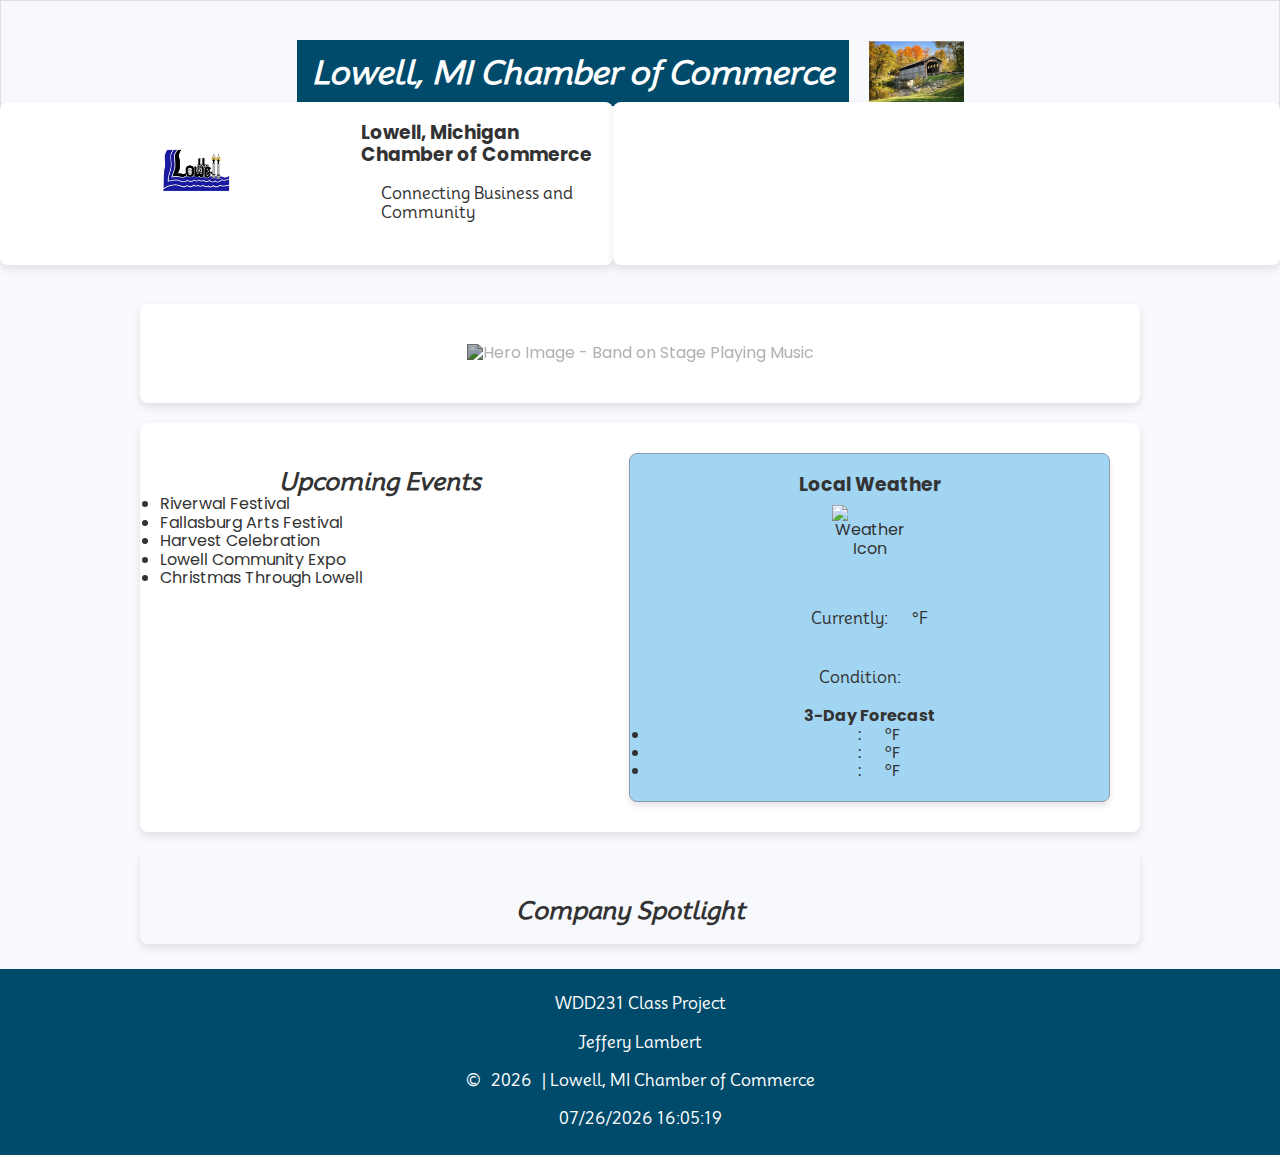
==== commit 548e5cb5: "Changes to the chamber pages. Updated page titles and made some adjustments to the index." ====
--- a/chamber/index.html
+++ b/chamber/index.html
@@ -1,113 +1,108 @@
 <!DOCTYPE html>
 <html lang="en">
-    <head>
-        <meta charset="UTF-8">
-        <meta name="viewport" content="width=device-width, initial-scale=1.0">
+<head>
+    <meta charset="UTF-8">
+    <meta name="viewport" content="width=device-width, initial-scale=1.0">
+    <meta name="author" content="Jeff Lambert">
+    <meta name="description" content="WDD 231 - Jeff Lambert - Home Page, Chamber of Commerce">
+    <title>WDD 231 - Chamber Directory - Jeff Lambert</title>
 
-        <meta name="author" content="Jeff Lambert">
-        <meta name="description" content="WDD 231 - Jeff Lambert - Home Page, Chamber of Commerce">
-        <title>WDD 231 - Chamber Directory - Jeff Lambert</title>
+    <!-- Facebook meta tagging -->
+    <meta property="og:title" content="WDD 231 - Chamber of Commerce Home Page - Jeff Lambert">
+    <meta property="og:image" content="https://lamberj1986.github.io/wdd231/chamber/images/lowell-mi-bridge.webp">
+    <meta property="og:type" content="website">
+    <meta property="og:url" content="https://lamberj1986.github.io/wdd231/chamber/index.html">
 
-        <!-- Facebook meta tagging -->
-        <meta property="og:title" content="WDD 231 - Chamber of Commerce Home Page - Jeff Lambert">
-        <meta property="og:image" content="https://lamberj1986.github.io/wdd231/chamber/images/lowell-mi-bridge.webp">
-        <meta property="og:type" content="website">
-        <meta property="og:url" content="https://lamberj1986.github.io/wdd231/chamber/index.html">
+    <!-- Favicon Link -->
+    <link rel="icon" href="images/lowell.ico">
 
-        <!-- Favicon Link -->
-        <link rel="icon" href="images/lowell.ico">
+    <!-- CSS Links -->
+    <link rel="stylesheet" href="styles/chamber.css">
+    <link rel="stylesheet" href="../styles/base.css">
+    <link rel="stylesheet" href="../styles/normalize.css">
 
-        <!-- CSS Links -->
-        <link rel="stylesheet" href="styles/chamber.css">
-        <link rel="stylesheet" href="../styles/base.css">
-        <link rel="stylesheet" href="../styles/normalize.css">
+    <!-- Fonts Import -->
+    <link rel="preconnect" href="https://fonts.googleapis.com">
+    <link rel="preconnect" href="https://fonts.gstatic.com" crossorigin>
+    <link href="https://fonts.googleapis.com/css2?family=Merriweather:ital,wght@0,300;0,400;0,700;0,900;1,300;1,400;1,700;1,900&family=Mooli&family=Oswald:wght@200..700&display=swap" rel="stylesheet">
 
-        <!-- Fonts Import -->
-        <link rel="preconnect" href="https://fonts.googleapis.com">
-        <link rel="preconnect" href="https://fonts.gstatic.com" crossorigin>
-        <link href="https://fonts.googleapis.com/css2?family=Merriweather:ital,wght@0,300;0,400;0,700;0,900;1,300;1,400;1,700;1,900&family=Mooli&family=Oswald:wght@200..700&display=swap" rel="stylesheet">
+    <!-- JS Links -->
+    <script defer="" src="scripts/index.js"></script>
+    <script defer src="scripts/getdates.js"></script>
+</head>
+<body>
+    <header>
+        <!-- Hamburger Menu Button -->
+        <button class="hamburger" aria-label="Menu" aria-expanded="false" aria-controls="nav-menu">
+            <span class="bar"></span>
+            <span class="bar"></span>
+            <span class="bar"></span>
+        </button>
+        <h1>Lowell, MI Chamber of Commerce</h1>
+        <img src="images/lowell-mi-bridge.webp" alt="Lowell, MI Famous Wooden Bridge" width="95">
+    </header>
 
-        <!-- JS Links -->
-        <script defer="" src="scripts/index.js"></script>
-        <script defer src="scripts/getdates.js"></script>
-    </head>
-    <body>
-        <header>
-            <!-- Hamburger Menu Button -->
-            <button class="hamburger" aria-label="Menu" aria-expanded="false" aria-controls="nav-menu">
-                <span class="bar"></span>
-                <span class="bar"></span>
-                <span class="bar"></span>
-            </button>
-            <h1>Lowell, MI Chamber of Commerce</h1>
-            <img src="images/lowell-mi-bridge.webp" alt="Lowell, MI Famous Wooden Bridge" width="95">
-        </header>
+    <nav>
+        <section id="leftNav">
+            <div>
+                <img src="images/lowell-mi-logo.webp" alt="Lowell, MI Chamber of Commerce Logo" width="95">
+            </div>
+            <div>
+                <h3>Lowell, Michigan <br>Chamber of Commerce</h3>
+                <p>Connecting Business and Community</p>
+            </div>
+        </section>
+        <section id="rightNav">    
+            <ul id="nav-menu">
+                <li><a href="https://lamberj1986.github.io/wdd231/chamber/index.html">Home</a></li>
+                <li><a href="https://lamberj1986.github.io/wdd231/chamber/directory.html">Directory</a></li>
+                <li><a href="https://lamberj1986.github.io/wdd231/chamber/join.html">Join</a></li>
+                <li><a href="https://lamberj1986.github.io/wdd231/chamber/discover.html">Discover</a></li>
+            </ul>
+        </section>
+    </nav>
 
-        <nav>
-            <section id="leftNav">
-                <div>
-                    <img src="images/lowell-mi-logo.webp" alt="Lowell, MI Chamber of Commerce Logo" width="95">
-                </div>
-                <div>
-                    <h3>Lowell, Michigan <br>Chamber of Commerce</h3>
-                    <p>Connecting Business and Community</p>
-                </div>
-            </section>
-            <section id="rightNav">    
-                <ul id="nav-menu">
-                    <li><a href="https://lamberj1986.github.io/wdd231/chamber/index.html">Home</a></li>
-                    <li><a href="https://lamberj1986.github.io/wdd231/chamber/directory.html">Directory</a></li>
-                    <li><a href="https://lamberj1986.github.io/wdd231/chamber/join.html">Join</a></li>
-                    <li><a href="https://lamberj1986.github.io/wdd231/chamber/discover.html">Discover</a></li>
+    <main>
+        <section id="heroBar">
+            <img src="https://picsum.photos/id/452/1538/1020/?blur=3" alt="Hero Image - Band on Stage Playing Music" id="heroImage">
+        </section>
+        <section id="eventsWeather">
+            <div id="events">
+                <h2>Upcoming Events</h2>
+                <ul>
+                    <li>Riverwal Festival</li>
+                    <li>Fallasburg Arts Festival</li>
+                    <li>Harvest Celebration</li>
+                    <li>Lowell Community Expo</li>
+                    <li>Christmas Through Lowell</li>
                 </ul>
-            </section>
-        </nav>
+            </div>
+            <div id="currentWeather" class="weather-panel">
+                <h3>Local Weather</h3>
+                <img id="weatherIcon" class="weather-icon" src="" alt="Weather Icon">
+                <p>Currently: <span id="currentTemp"></span>°F</p>
+                <p>Condition: <span id="weatherDesc"></span></p>
+                <h4>3-Day Forecast</h4>
+                <ul>
+                    <li><span id="forecastDay1"></span>: <span id="forecastTemp1"></span>°F</li>
+                    <li><span id="forecastDay2"></span>: <span id="forecastTemp2"></span>°F</li>
+                    <li><span id="forecastDay3"></span>: <span id="forecastTemp3"></span>°F</li>
+                </ul>
+            </div>
+        </section>
+        <section id="topThree" class="grid">
+            <h2>Company Spotlight</h2>
+            <div id="memberSpotlight">
+                <!-- Spotlight cards will be dynamically inserted here -->
+            </div>
+        </section>            
+    </main>
 
-        <main>
-            <section id="heroBar">
-                <img src="https://picsum.photos/id/452/1538/1020/?blur=3" alt="Hero Image - Band on Stage Playing Music" id="heroImage">
-                
-                <!-- Additional documentation found here: https://picsum.photos/ 
-                    Fullsize image: https://picsum.photos/id/452/4096/2722/ -->
-            </section>
-            <section id="eventsWeather">
-                <div id="events">
-                    <h2>Upcoming Events</h2>
-                    <ul>
-                        <li>Riverwal Festival</li>
-                        <li>Fallasburg Arts Festival</li>
-                        <li>Harvest Celebration</li>
-                        <li>Lowell Community Expo</li>
-                        <li>Christmas Through Lowell</li>
-                    </ul>
-                </div>
-                <div id="currentWeather">
-                    <h2>Local Weather</h2>
-                    <p>Currently: <span id="currentTemp"></span>°F</p>
-                    <p>High: <span id="highTemp"></span>°F</p>
-                    <p>Low: <span id="lowTemp"></span>°F</p>
-                </div>
-                <div id="weatherForecast">
-                    <h2>5-Day Forecast</h2>
-                    <ul>
-                        <li><span id="day1"></span>: <span id="day1Temp"></span>°F</li>
-                        <li><span id="day2"></span>: <span id="day2Temp"></span>°F</li>
-                        <li><span id="day3"></span>: <span id="day3Temp"></span>°F</li>
-                        <li><span id="day4"></span>: <span id="day4Temp"></span>°F</li>
-                        <li><span id="day5"></span>: <span id="day5Temp"></span>°F</li>
-                    </ul>
-                </div>
-            </section>
-            <section id="topThree" class="grid">
-                <!-- Top 3 member cards will be dynamically inserted here -->
-            </section>
-        </main>
-
-        <footer>
-            <p>WDD231 Class Project</p>
-            <p>Jeffery Lambert</p>
-            <p>©<span id="currentYear"></span>| Lowell, MI Chamber of Commerce</p>
-            <p><span id="lastModified"></span></p>
-        </footer>
-    </body>
-</html>+    <footer>
+        <p>WDD231 Class Project</p>
+        <p>Jeffery Lambert</p>
+        <p>©<span id="currentYear"></span>| Lowell, MI Chamber of Commerce</p>
+        <p><span id="lastModified"></span></p>
+    </footer>
+</body>
+</html>
--- a/chamber/styles/chamber.css
+++ b/chamber/styles/chamber.css
@@ -1,14 +1,14 @@
+/* Apply fonts */
+@import url('https://fonts.googleapis.com/css2?family=Poppins&family=Mooli&display=swap');
+
 /* Colors */
 :root {
-    --primary-color: #004b6b; 
-    --secondary-color: #8e9aaf; 
+    --primary-color: #003b5c; 
+    --secondary-color: #687a92; 
     --accent-color: #a2d5f2;
     --background-color: #f7f9fc;
-    --text-color: #333333;
-}
-  
-/* Apply fonts */
-@import url('https://fonts.googleapis.com/css2?family=Poppins&family=Mooli&display=swap');
+    --text-color: #1a1a1a;
+}
 
 /* General Styles */
 body {
@@ -138,6 +138,13 @@
 }
 
 /* Top Three Section */
+#memberSpotlight {
+    display: flex;
+    flex-wrap: wrap;
+    gap: 20px;
+    justify-content: center;
+}
+
 #topThree {
     display: flex;
     flex-wrap: wrap;
@@ -254,9 +261,38 @@
     .gallery img:hover {
         transform: none;
     }
+
+    #membership-cards {
+        flex-direction: column;
+        gap: 15px;
+    }
+
+    .modal-content {
+        width: 90%;
+    }
 }
 
 /* Weather/Events Section */
+#currentWeather, #weatherForecast {
+    margin: 10px;
+    padding: 20px;
+    border-radius: 8px;
+    background-color: var(--accent-color);
+    text-align: center;
+}
+
+#eventsWeather {
+    display: flex;
+    gap: 20px;
+    justify-content: center;
+}
+
+.weather-icon {
+    width: 50px;
+    height: 50px;
+    margin-bottom: 10px;
+}
+
 .flex-container {
     display: flex;
     flex-wrap: wrap;
@@ -267,7 +303,7 @@
     flex: 1;
 }
 
-.weather-card {
+.weather-panel {
     flex: 1;
     padding: 1rem;
     background-color: var(--accent-color);
@@ -322,7 +358,7 @@
     color: var(--secondary-color);
   }
 
-  /* Membership Joining Styling */
+/* Membership Joining Styling */
   .member-card {
     opacity: 0;
     transform: translateY(20px);
@@ -333,6 +369,7 @@
     margin: 10px;
 }
 
+/* Modals */
 .modal {
     display: none;
     position: fixed;
@@ -343,6 +380,8 @@
     height: 100%;
     overflow: auto;
     background-color: rgba(0, 0, 0, 0.5);
+    align-items: center;
+    justify-content: center;
 }
 
 .modal-content {
@@ -351,6 +390,18 @@
     padding: 20px;
     border: 1px solid #888;
     width: 80%;
+}
+
+.modal.active {
+    display: flex;
+}
+
+.modal-content h3 {
+    margin-top: 0;
+}
+
+.modal-content p {
+    margin: 10px 0;
 }
 
 .close {
@@ -469,4 +520,33 @@
 
 .gallery img:hover {
     transform: scale(1.1);
+}
+
+/* Membership Cards */
+#membership-cards {
+    display: flex;
+    flex-wrap: wrap;
+    justify-content: center;
+    gap: 20px;
+    margin: 20px 0;
+}
+
+.card {
+    padding: 1rem;
+    border: 1px solid var(--secondary-color);
+    border-radius: 8px;
+    background-color: white;
+    text-align: center;
+    box-shadow: 0 4px 6px rgba(0, 0, 0, 0.1);
+    cursor: pointer;
+    transition: transform 0.3s ease, box-shadow 0.3s ease;
+}
+
+.card:hover {
+    transform: translateY(-5px);
+    box-shadow: 0 6px 10px rgba(0, 0, 0, 0.15);
+}
+
+.close:hover {
+    color: var(--primary-color);
 }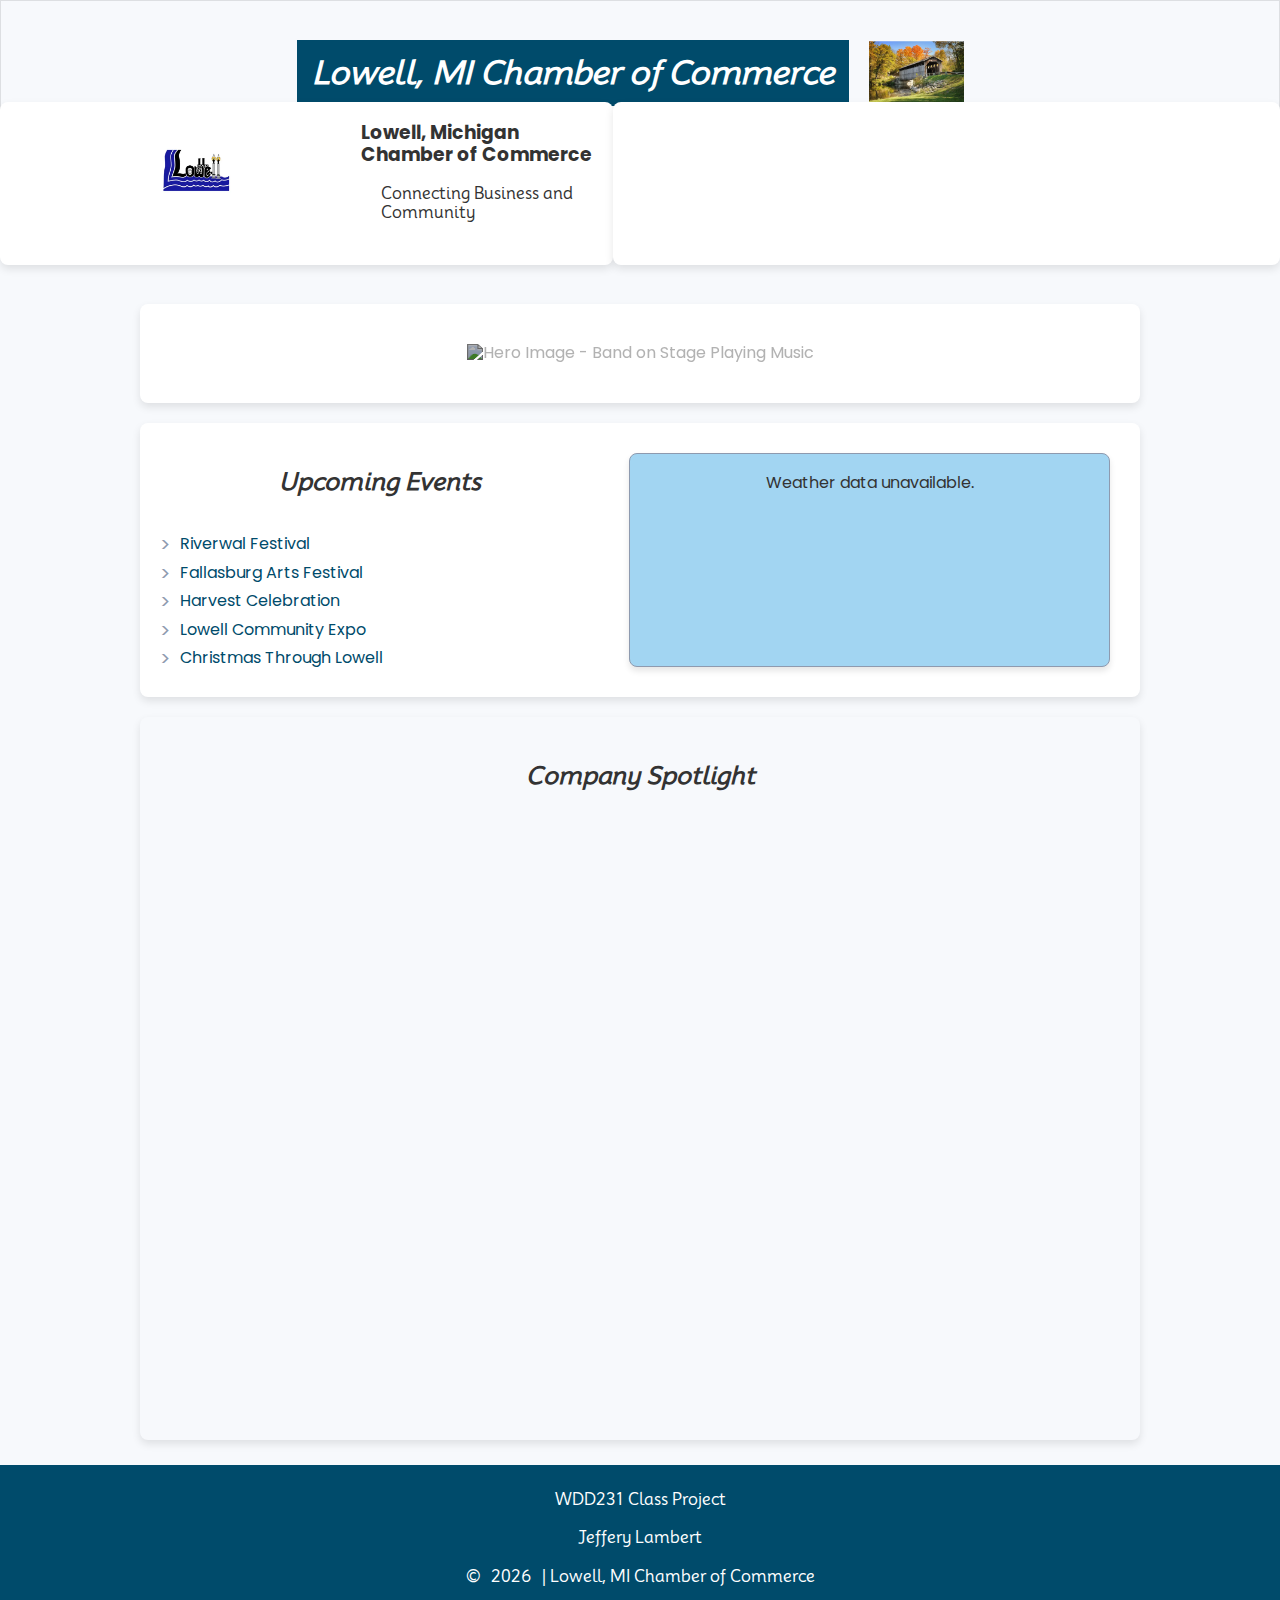
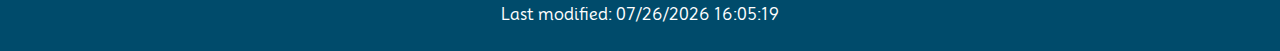
==== commit b2325ba4: "Updates to get live weather. Top three still not generating. Will fix later." ====
--- a/chamber/index.html
+++ b/chamber/index.html
@@ -5,7 +5,7 @@
     <meta name="viewport" content="width=device-width, initial-scale=1.0">
     <meta name="author" content="Jeff Lambert">
     <meta name="description" content="WDD 231 - Jeff Lambert - Home Page, Chamber of Commerce">
-    <title>WDD 231 - Chamber Directory - Jeff Lambert</title>
+    <title>WDD 231 - Chamber of Commerce - Jeff Lambert</title>
 
     <!-- Facebook meta tagging -->
     <meta property="og:title" content="WDD 231 - Chamber of Commerce Home Page - Jeff Lambert">
@@ -69,6 +69,7 @@
         <section id="eventsWeather">
             <div id="events">
                 <h2>Upcoming Events</h2>
+                <p></p>
                 <ul>
                     <li>Riverwal Festival</li>
                     <li>Fallasburg Arts Festival</li>
@@ -84,9 +85,9 @@
                 <p>Condition: <span id="weatherDesc"></span></p>
                 <h4>3-Day Forecast</h4>
                 <ul>
-                    <li><span id="forecastDay1"></span>: <span id="forecastTemp1"></span>°F</li>
-                    <li><span id="forecastDay2"></span>: <span id="forecastTemp2"></span>°F</li>
-                    <li><span id="forecastDay3"></span>: <span id="forecastTemp3"></span>°F</li>
+                    <li><span id="forecastDay1"></span>
+                    <li><span id="forecastDay2"></span>
+                    <li><span id="forecastDay3"></span>
                 </ul>
             </div>
         </section>
--- a/chamber/styles/chamber.css
+++ b/chamber/styles/chamber.css
@@ -303,6 +303,33 @@
     flex: 1;
 }
 
+#events ul {
+    list-style-type: none;
+    padding: 0;
+    margin: 0;
+}
+
+#events ul li {
+    position: relative;
+    padding-left: 20px;
+    margin-bottom: 10px;
+    font-size: 1rem;
+    color: var(--primary-color);
+}
+
+#events ul li::before {
+    content: '>';
+    position: absolute;
+    left: 0;
+    color: var(--secondary-color);
+    font-size: 1.2rem;
+}
+
+#events ul li:hover {
+    color: var(--accent-color);
+    cursor: pointer;
+}
+
 .weather-panel {
     flex: 1;
     padding: 1rem;
@@ -310,6 +337,16 @@
     border: 1px solid var(--secondary-color);
     border-radius: 8px;
     box-shadow: 0 4px 6px rgba(0, 0, 0, 0.1);
+}
+
+.weather-panel ul {
+    list-style-position: inside;
+    padding-left: 30%;
+    text-align: left;
+}
+
+.weather-panel ul li {
+    margin-bottom: 5px;
 }
 
 /* Weather Card Styles */
